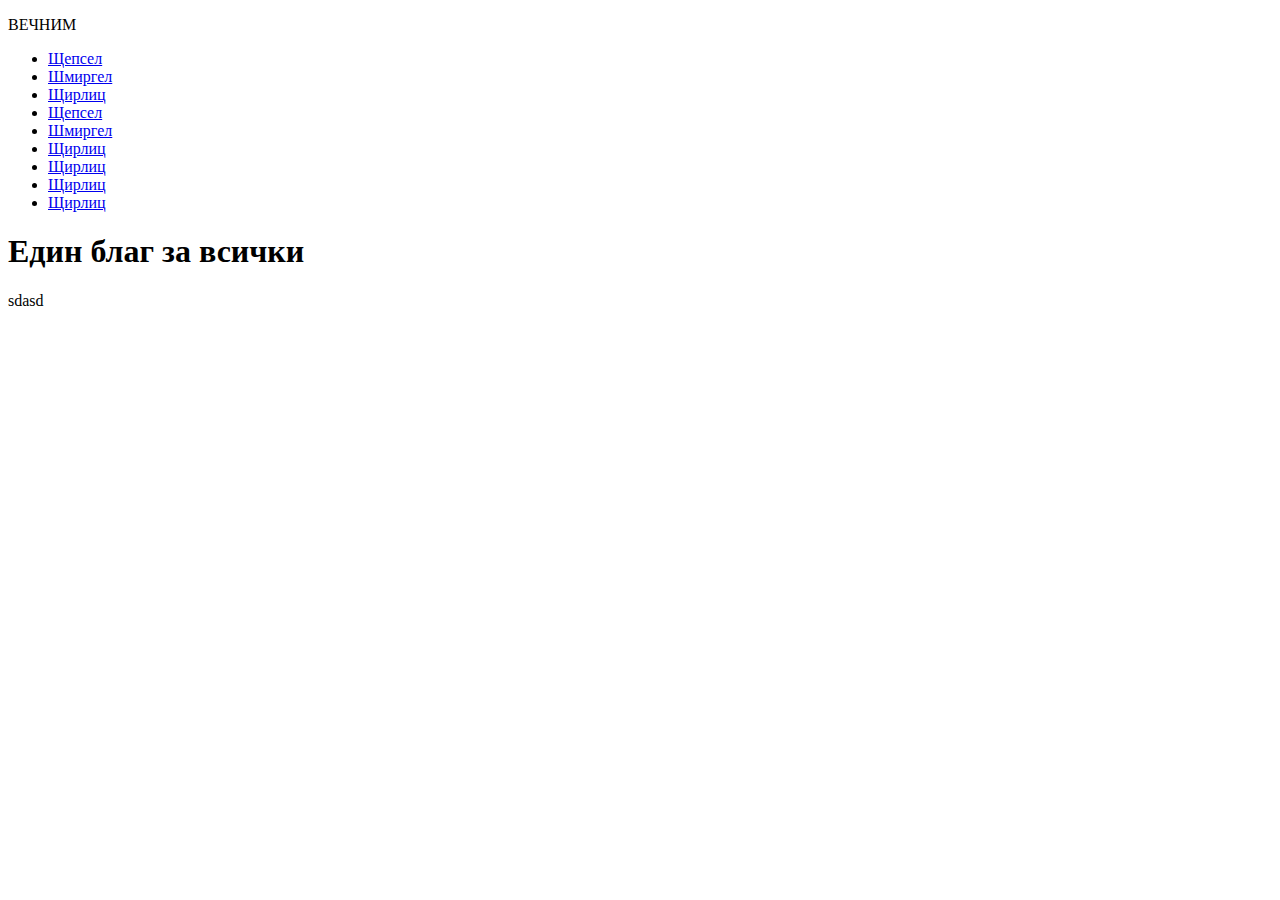
==== workbench/index.html @ d3499853 "Rename workbench/html/index.html to workbench/index.html" ====
<!DOCTYPE html>
<html lang="bg">

<head>
    <meta charset="UTF-8">
    <title>Core</title>
	
	<link href="https://fonts.googleapis.com/css?family=EB+Garamond|Montserrat" rel="stylesheet">
	<link rel="stylesheet" href="C:\Users\AL\Desktop\Al\bootstrap-3.3.7-dist\css\bootstrap.min.css">
    <script src="C:\Users\AL\Desktop\Al\bootstrap-3.3.7-dist\js\bootstrap.min.js"></script>
    <link rel="stylesheet" href="../css/Core.css">
</head>
<body>
<div class="wrapper">
	<div class="logo"><div class="logo_text"><p>ВЕЧНИМ</p></div></div>
	
	<div class="container main">
		<div id="sidebar">
			<div class="sidebar_content">
				<ul class="list-unstyled">
					<li><a href="../html/Core.html" class="focus active">Щепсел</a></li>
					<li><a href="../html/Core2.html" class="focus">Шмиргел</a></li>
					<li><a href="#3" class="focus">Щирлиц</a></li>
					<li><a href="#4" class="focus">Щепсел</a></li>
					<li><a href="#5" class="focus">Шмиргел</a></li>
					<li><a href="#6" class="focus">Щирлиц</a></li>
					<li><a href="#6" class="focus">Щирлиц</a></li>
					<li><a href="#6" class="focus">Щирлиц</a></li>
					<li><a href="#6" class="focus">Щирлиц</a></li>
					
					
				</ul>
			</div>
		</div>
		<div class="content">
			<header class="heading">
				<h1  class="text-center"> <b>Един благ за всички</b> </h1>
			</header>
			sdasd
			
		</div>
		
	</div>
</div>


</body>
</html>
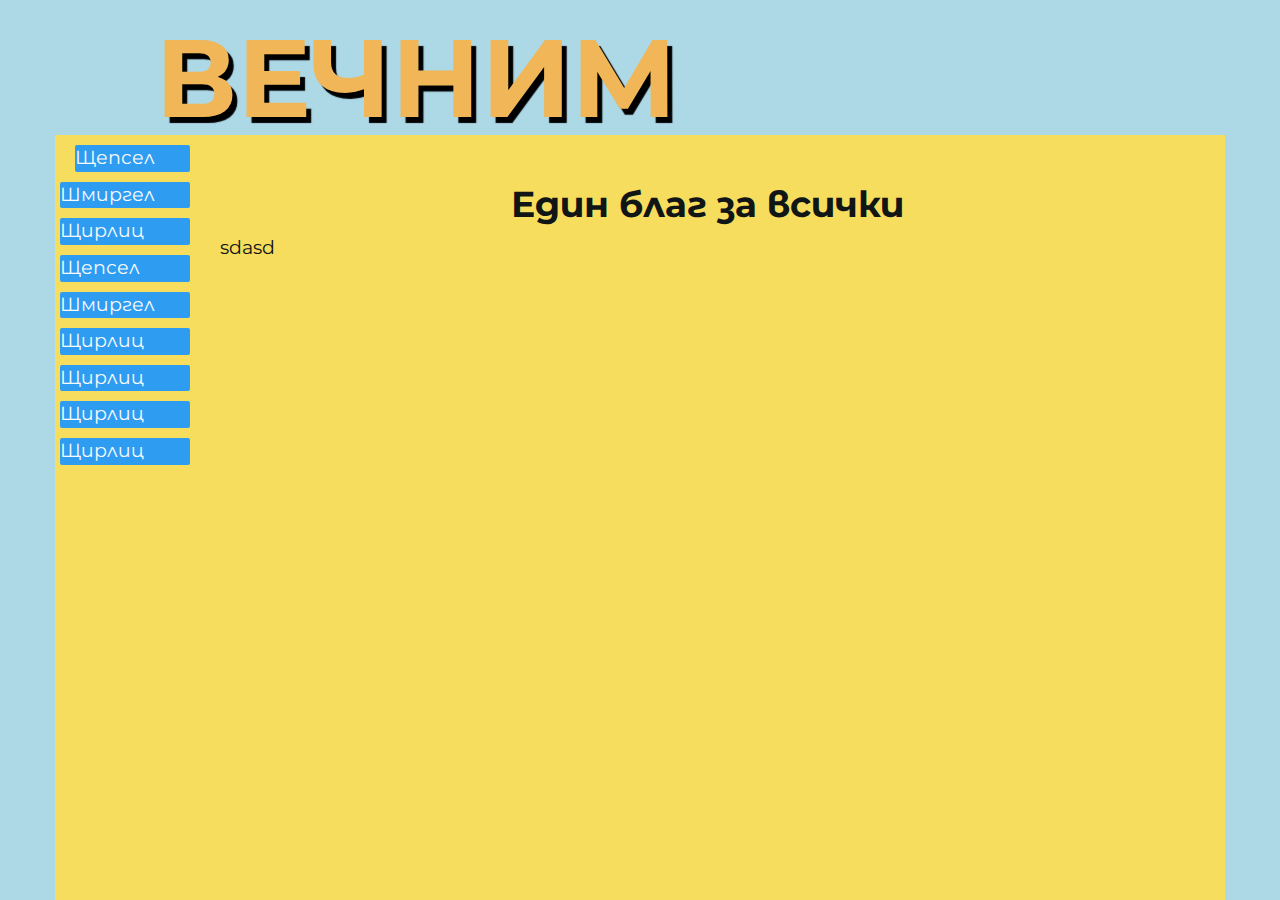
==== commit e73f9a69: "Update index.html" ====
--- a/workbench/index.html
+++ b/workbench/index.html
@@ -6,9 +6,9 @@
     <title>Core</title>
 	
 	<link href="https://fonts.googleapis.com/css?family=EB+Garamond|Montserrat" rel="stylesheet">
-	<link rel="stylesheet" href="C:\Users\AL\Desktop\Al\bootstrap-3.3.7-dist\css\bootstrap.min.css">
-    <script src="C:\Users\AL\Desktop\Al\bootstrap-3.3.7-dist\js\bootstrap.min.js"></script>
-    <link rel="stylesheet" href="../css/Core.css">
+	<link rel="stylesheet" href="bootstrap-3.3.7-dist\css\bootstrap.min.css">
+    <script src="bootstrap-3.3.7-dist\js\bootstrap.min.js"></script>
+    <link rel="stylesheet" href="css/Core.css">
 </head>
 <body>
 <div class="wrapper">
@@ -18,8 +18,8 @@
 		<div id="sidebar">
 			<div class="sidebar_content">
 				<ul class="list-unstyled">
-					<li><a href="../html/Core.html" class="focus active">Щепсел</a></li>
-					<li><a href="../html/Core2.html" class="focus">Шмиргел</a></li>
+					<li><a href="../index.html" class="focus active">Щепсел</a></li>
+					<li><a href="html/Core2.html" class="focus">Шмиргел</a></li>
 					<li><a href="#3" class="focus">Щирлиц</a></li>
 					<li><a href="#4" class="focus">Щепсел</a></li>
 					<li><a href="#5" class="focus">Шмиргел</a></li>
--- a/workbench/css/Core.css
+++ b/workbench/css/Core.css
@@ -0,0 +1,87 @@
+body, html {
+	background-image: url("../asset/wallpaper2.jpg") !important;
+	background-color:lightblue;
+	 font-size: 1.08em;
+   color: #000 !important;
+   font-family: Montserrat !important;
+}  
+
+
+a:hover, a:link, a:visited, a:active {
+	text-decoration:none;
+}
+
+.wrapper {
+	display:flex;
+	flex-direction:column;
+}
+
+/*##################################
+MainPage
+##################################*/
+
+.logo{ 
+	height:15vh;
+	display:flex;
+	width:65vw;
+}
+
+.logo_text{
+	margin: auto;
+	font-size:110px;
+	font-weight:bold;
+	color:#f0b658;
+	text-shadow: 5px 6px 1px #000;
+}
+
+.main {
+	background-color:#ffde4f;
+	display: flex;
+	padding-left: 0px;
+	padding-right: 0px;
+	opacity:0.9;
+
+}
+
+#sidebar{
+	min-width:145px;
+	min-height:85vh;
+	border-radius:6px 0px 0px 0px;
+}
+
+.sidebar_content a{
+	display: flex;
+	align-items:stetch;
+	margin: 10px;
+	margin-left:5px;
+	width: auto;
+	background-color: #2196F3;
+	color:white;
+	transition: 0.3s;
+	border-radius:2px;
+}
+
+.sidebar_content a:hover{
+	margin-left:20px;
+}
+
+.focus:focus {
+  margin-left:20px;
+}
+
+.active{
+	margin-left:20px !important;	
+}
+
+.content {
+	width:85%;
+	min-height:85vh;
+	border-radius:0px 2px 0px 0px !important;
+	padding-left:20px;
+}
+
+.heading {
+	padding-top:30px;
+}
+
+/*##################################*/
